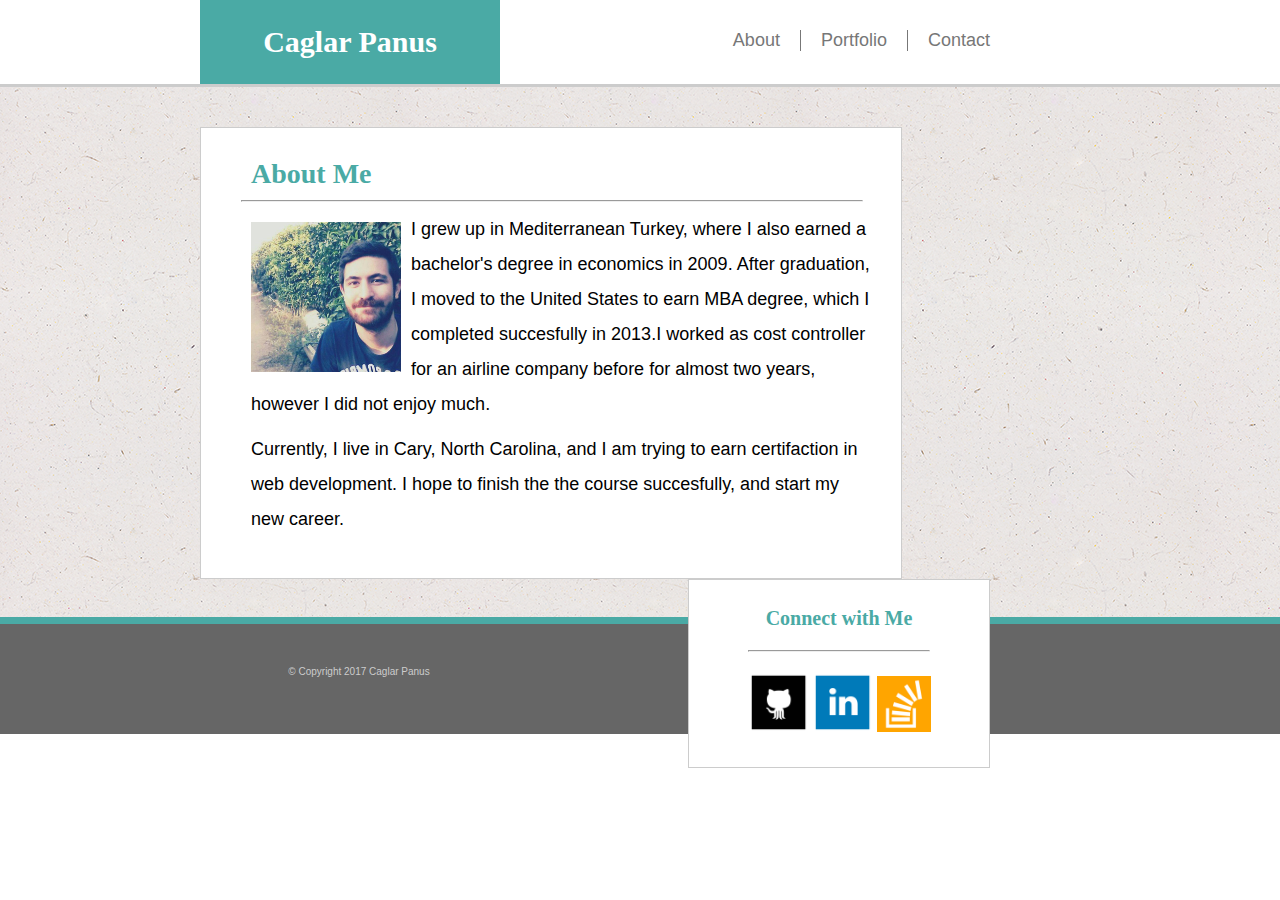
==== index.html @ 3ff254ae "completed portfolio 3" ====
<!DOCTYPE html>
<html lang="en">
<head>
    <meta charset="UTF-8">
    <title>Caglar's Bio</title>
    <link rel="stylesheet" type="text/css" href="https://caglarpanus.github.io/assets/css/style.css">
</head>
<body>
    <header>
      <div class="container">
          <div id="name">
            <h1>Caglar Panus</h1>
          </div>
       <nav>
          <ul>
              <li><a href="https://caglarpanus.github.io/index.html">About</a></li>
              <li id="port"><a href="https://caglarpanus.github.io/portfolio.html">Portfolio</a></li>  
              <li><a href="https://caglarpanus.github.io/contact.html">Contact</a></li>              
          </ul>
       </nav>   
     </div>
    </header>

    <section id="showcase">
        <div class="wrapper">
            <h1>About Me</h1>
            <hr id="long">
            <img src="https://caglarpanus.github.io/assets/images/profile.jpg" alt="Caglar" width="150px" height="150px" id="profile"><p>I grew up in Mediterranean Turkey, where I also earned a bachelor's degree in economics in 2009. After graduation, I moved to the United States to earn MBA degree, which I completed succesfully in 2013.I worked as cost controller for an airline company before for almost two years, however I did not enjoy much.</p>
                <p>Currently, I live in Cary, North Carolina, and I am trying to earn certifaction in web development. I hope to finish the the course succesfully, and start my new career.</p>
          
        </div>

        <div class=wrapper2>
            <h3><strong> Connect with Me</strong></h3>
            <hr id="short">  
            <div id="links">
                    <a href="https://github.com/caglarpanus" target="_blank"><img src="https://caglarpanus.github.io/assets/images/github.png" width="60px" height="60px"></a>
                    <a href="https://www.linkedin.com/in/caglarpanus" target="_blank"><img src="https://caglarpanus.github.io/assets/images/linkedin.png" width="60px" height="60px"></a>
                    <a href="https://stackexchange.com/users/11801587/caglar" target="_blank"><img src="https://caglarpanus.github.io/assets/images/stackoverflow.png" width="54px" height="56px"></a>               
            </div>
        </div>       
    </section>

  <footer>
        <p>&copy Copyright 2017 Caglar Panus</p>
  </footer>
</body>
</html>
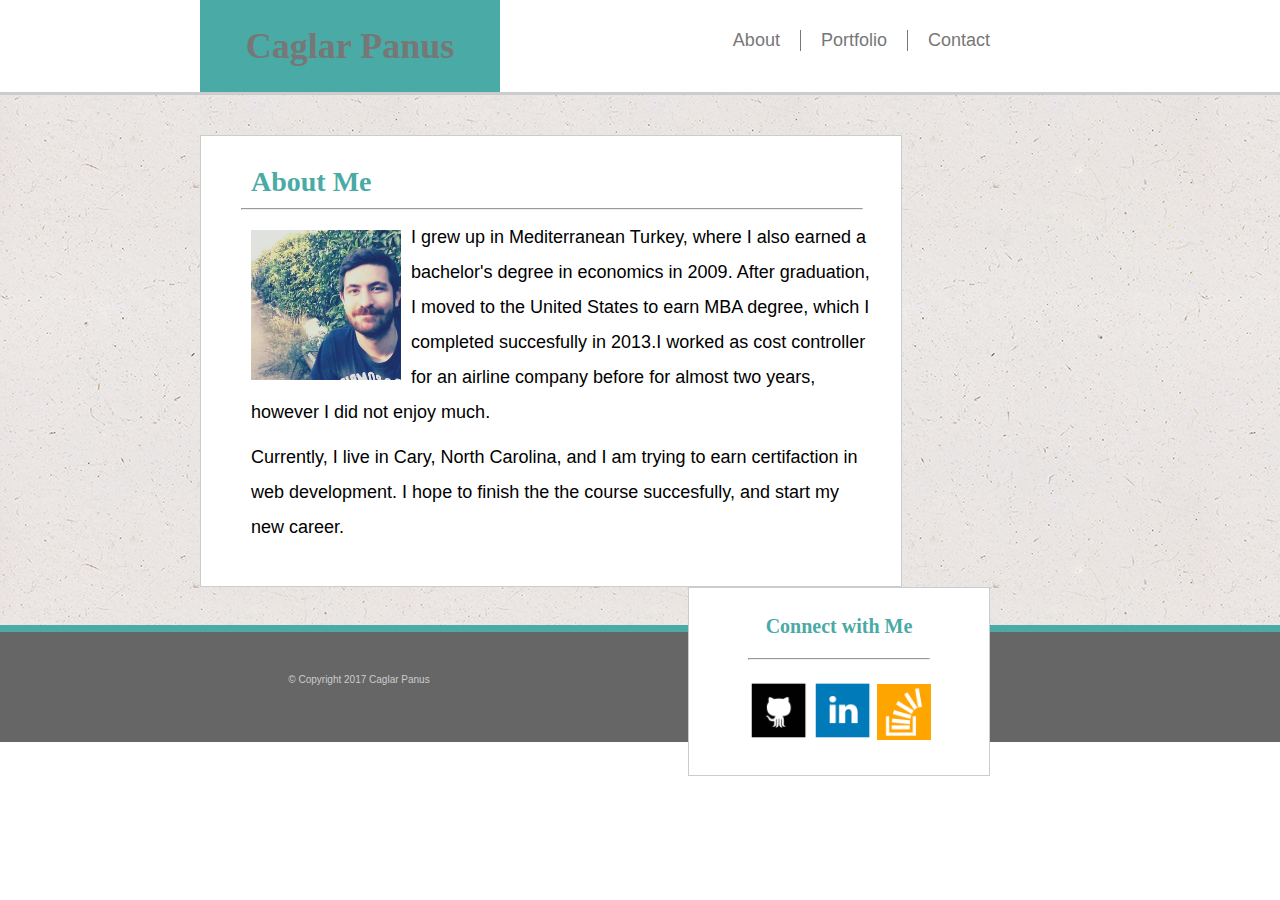
==== commit 8d130e05: "trying for header" ====
--- a/index.html
+++ b/index.html
@@ -9,7 +9,7 @@
     <header>
       <div class="container">
           <div id="name">
-            <h1>Caglar Panus</h1>
+            <a href="https://caglarpanus.github.io/index.html"><h1>Caglar Panus</h1></a>
           </div>
        <nav>
           <ul>
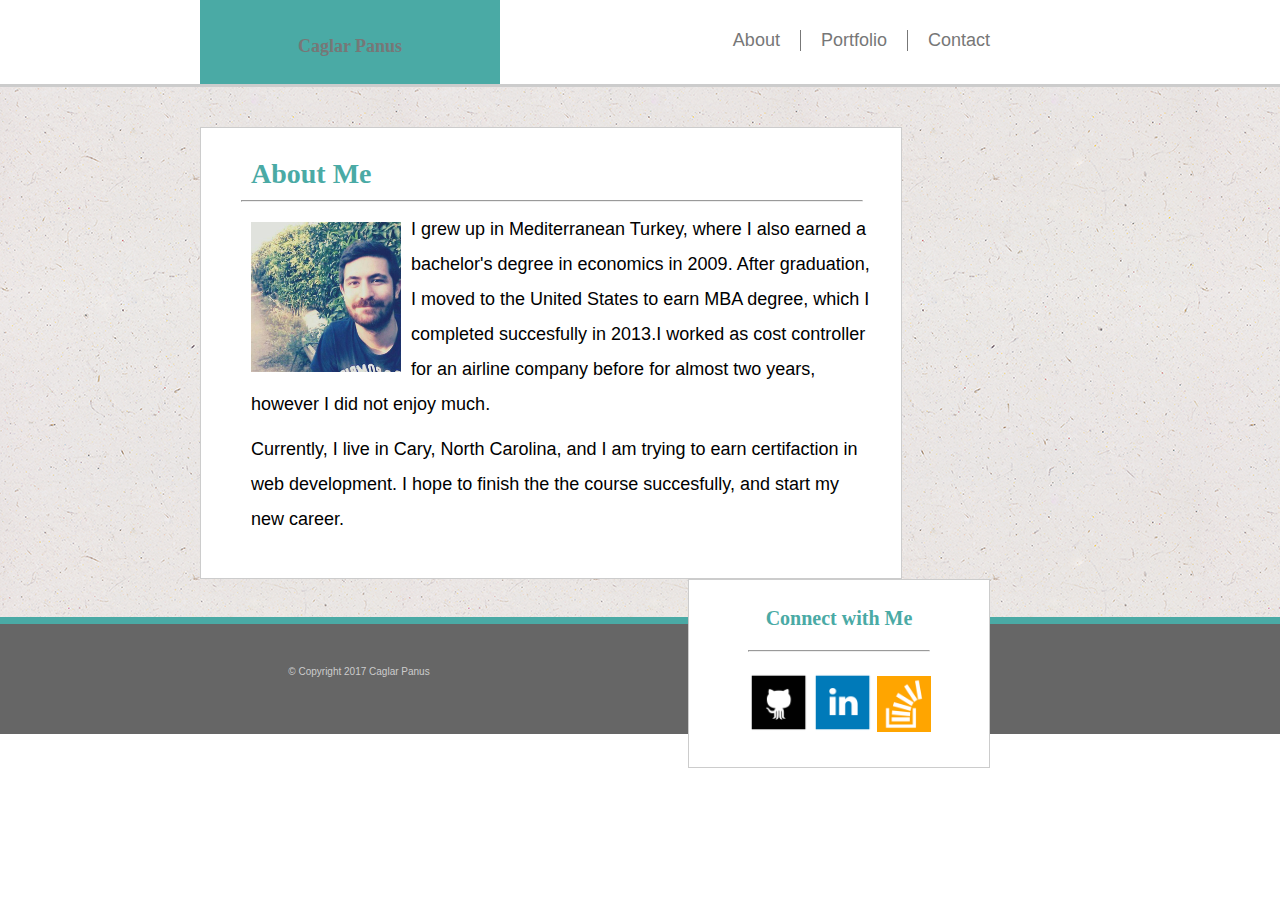
==== commit a1b93cfc: "trying header 2" ====
--- a/index.html
+++ b/index.html
@@ -9,7 +9,7 @@
     <header>
       <div class="container">
           <div id="name">
-            <a href="https://caglarpanus.github.io/index.html"><h1>Caglar Panus</h1></a>
+            <h1><a href="https://caglarpanus.github.io/index.html">Caglar Panus</a></h1>
           </div>
        <nav>
           <ul>
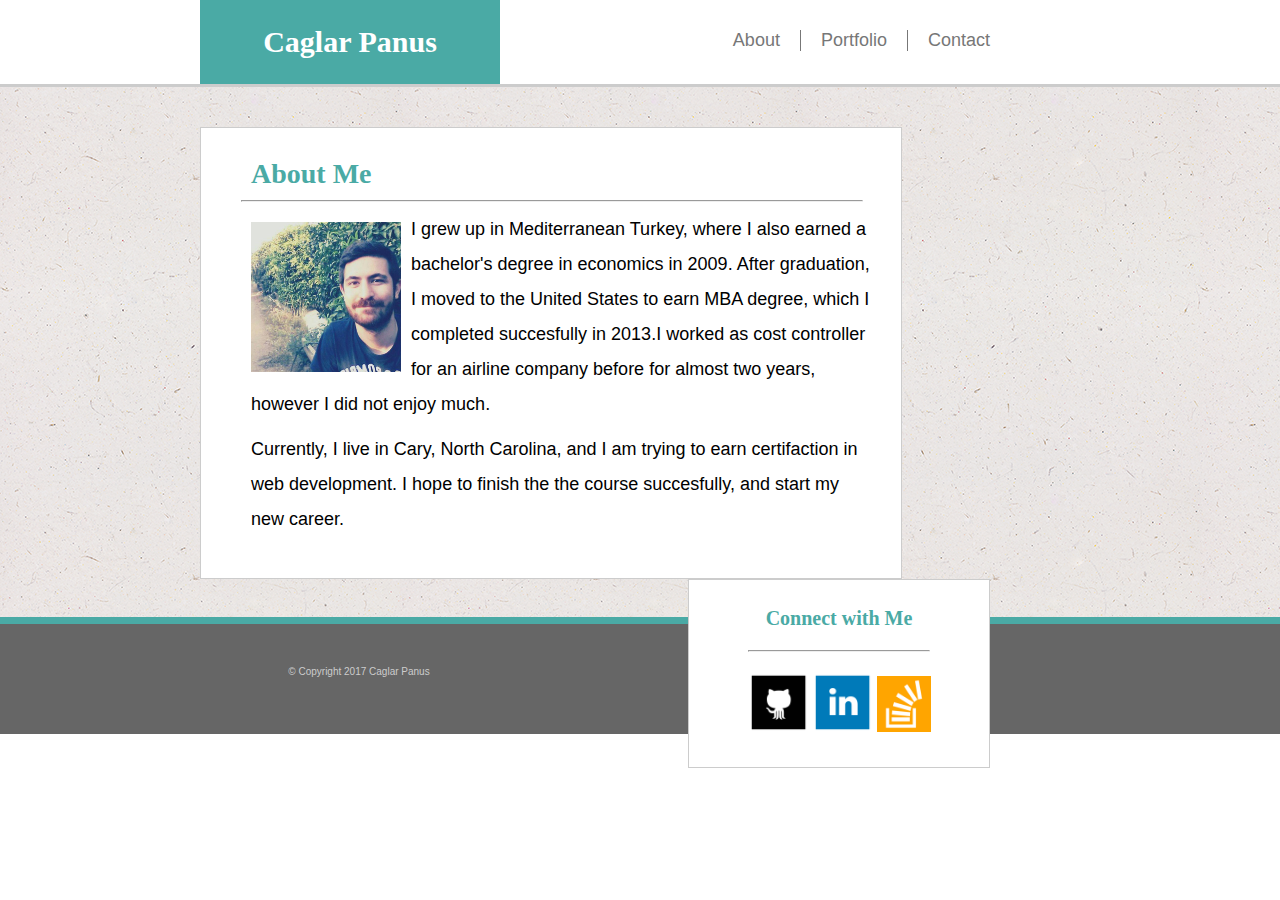
==== commit 64e2e259: "Portfolio MW Final" ====
--- a/index.html
+++ b/index.html
@@ -9,7 +9,7 @@
     <header>
       <div class="container">
           <div id="name">
-            <h1><a href="https://caglarpanus.github.io/index.html">Caglar Panus</a></h1>
+            <h1>Caglar Panus</h1>
           </div>
        <nav>
           <ul>
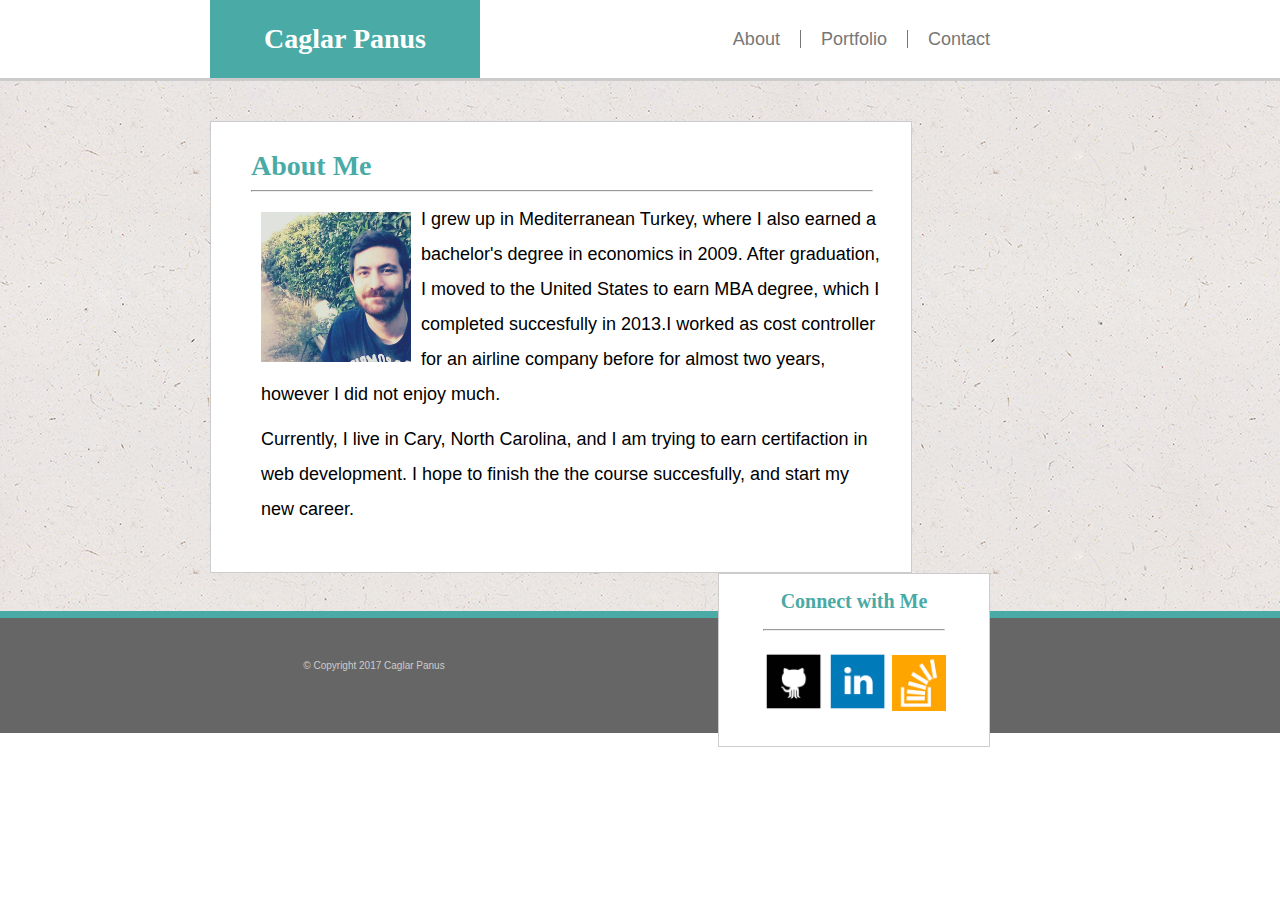
==== commit 173c3ccf: "reset added" ====
--- a/index.html
+++ b/index.html
@@ -3,7 +3,8 @@
 <head>
     <meta charset="UTF-8">
     <title>Caglar's Bio</title>
-    <link rel="stylesheet" type="text/css" href="https://caglarpanus.github.io/assets/css/style.css">
+    <link rel="stylesheet" type="text/css" href="assets/css/reset.css">
+    <link rel="stylesheet" type="text/css" href="assets/css/style.css">
 </head>
 <body>
     <header>
@@ -13,30 +14,31 @@
           </div>
        <nav>
           <ul>
-              <li><a href="https://caglarpanus.github.io/index.html">About</a></li>
-              <li id="port"><a href="https://caglarpanus.github.io/portfolio.html">Portfolio</a></li>  
-              <li><a href="https://caglarpanus.github.io/contact.html">Contact</a></li>              
+              <li><a href="index.html">About</a></li>
+              <li id="port"><a href="portfolio.html">Portfolio</a></li>  
+              <li><a href="contact.html">Contact</a></li>              
           </ul>
        </nav>   
      </div>
     </header>
 
     <section id="showcase">
+
         <div class="wrapper">
             <h1>About Me</h1>
             <hr id="long">
-            <img src="https://caglarpanus.github.io/assets/images/profile.jpg" alt="Caglar" width="150px" height="150px" id="profile"><p>I grew up in Mediterranean Turkey, where I also earned a bachelor's degree in economics in 2009. After graduation, I moved to the United States to earn MBA degree, which I completed succesfully in 2013.I worked as cost controller for an airline company before for almost two years, however I did not enjoy much.</p>
+            <img src="assets/images/profile.jpg" alt="Caglar" width="150px" height="150px" id="profile"><p>I grew up in Mediterranean Turkey, where I also earned a bachelor's degree in economics in 2009. After graduation, I moved to the United States to earn MBA degree, which I completed succesfully in 2013.I worked as cost controller for an airline company before for almost two years, however I did not enjoy much.</p>
                 <p>Currently, I live in Cary, North Carolina, and I am trying to earn certifaction in web development. I hope to finish the the course succesfully, and start my new career.</p>
           
         </div>
 
         <div class=wrapper2>
-            <h3><strong> Connect with Me</strong></h3>
+            <h3>Connect with Me</h3>
             <hr id="short">  
             <div id="links">
-                    <a href="https://github.com/caglarpanus" target="_blank"><img src="https://caglarpanus.github.io/assets/images/github.png" width="60px" height="60px"></a>
-                    <a href="https://www.linkedin.com/in/caglarpanus" target="_blank"><img src="https://caglarpanus.github.io/assets/images/linkedin.png" width="60px" height="60px"></a>
-                    <a href="https://stackexchange.com/users/11801587/caglar" target="_blank"><img src="https://caglarpanus.github.io/assets/images/stackoverflow.png" width="54px" height="56px"></a>               
+                    <a href="https://github.com/caglarpanus" target="_blank"><img src="assets/images/github.png" width="60px" height="60px"></a>
+                    <a href="https://www.linkedin.com/in/caglarpanus" target="_blank"><img src="assets/images/linkedin.png" width="60px" height="60px"></a>
+                    <a href="https://stackexchange.com/users/11801587/caglar" target="_blank"><img src="assets/images/stackoverflow.png" width="54px" height="56px"></a>               
             </div>
         </div>       
     </section>
--- a/assets/css/style.css
+++ b/assets/css/style.css
@@ -0,0 +1,358 @@
+
+
+body{
+    font-family: 'Georgia','Times New Roman', Times, serif;
+    font-size: 15px;
+    padding: 0;
+    margin: 0;
+    background-color: #ffffff;
+    
+}
+
+/* Global */
+
+.container{
+    margin: auto;   
+    overflow: hidden;
+}
+
+ul{
+    margin: 0;
+    padding: 0;
+}
+/*Header */ 
+
+header{
+    background: #ffffff;
+    border-bottom: #cccccc 3px solid;
+}
+
+#name {
+    background-color: #4aaaa5;
+    color: #ffffff;
+    padding:25px;
+    width: 220px;
+    font-size: 28px;
+    text-align: center;
+    margin-top: 0px;
+    margin-left: 210px;
+
+}
+
+header a{
+    color:#777777;
+    text-decoration: none;
+    font-size: 18px;
+}
+#port{
+    border-left: 1px ridge #777777;
+    border-right: 1px ridge #777777;
+}
+
+header li{
+    float: left;
+    display: inline;
+    padding: 0 20px 0 20px;
+
+}
+
+header #name{
+    float: left;
+ 
+}
+header #name h1{
+    margin: 0;
+    font-weight: bold;
+}
+
+header nav{
+    float: right;
+    margin-top: 30px;
+    padding-right: 270px;
+    font-family: 'Arial', 'Helvetica Neue', Helvetica, sans-serif; 
+}
+
+header a:hover{color: #4aaaa5;
+    font-weight: bold;
+}
+
+/* Showcase */
+
+#showcase{
+    background-image: url("https://caglarpanus.github.io/assets/images/background.png");
+    height: 450px;
+    margin: 0;
+    padding: 40px;
+    border-bottom: 7px #4aaaa5 solid;
+}
+
+.wrapper{
+    border: 1px solid #cccccc;
+    width: 700px;
+    height: 400px;
+    background: #ffffff;
+    margin-left: 170px;
+    padding-top: 20px;
+    padding-bottom: 30px;
+    float: left;
+
+}
+
+#showcase h1{
+    color: #4aaaa5;
+    margin-left: 40px;
+    font-size: 28px;
+    margin-top: 10px;
+    margin-bottom: 10px;
+    font-weight: bold;
+}
+
+#long{
+    width: 620px;
+    margin-left: 40px;
+    size: 3px;
+    margin-bottom: 10px;
+    color: #cccccc;
+}
+
+#profile{
+    float: left;
+    margin-left: 50px;
+    margin-right: 10px;
+    margin-top: 10px;        
+}
+
+p{
+    font-family: 'Arial', 'Helvetica Neue', Helvetica, sans-serif;
+    font-size: 18px;
+    margin-left: 50px;
+    padding-right: 30px;
+    margin-top: 2px;
+    margin-bottom: 10px;
+    line-height: 35px;
+
+}
+
+/* CONTACT */
+
+input[type=text], select, textarea {
+    width: 100%;
+    padding: 8px;
+    border: 1px solid #ccc;
+    margin-top: 10px;
+    box-sizing: border-box;
+    resize: vertical;
+}
+
+input[type=submit] {
+    background-color: #4aaaa5;
+    color: white;
+    padding: 10px 24px;
+    border: none;
+    cursor: pointer;
+    margin-top: 10px;
+}
+
+#box{
+    width: 620px;
+    margin-left: 40px;
+    font-family: 'Arial', 'Helvetica Neue', Helvetica, sans-serif;
+    color: #666666;
+}
+
+/* aside section */
+
+
+.wrapper2{
+    border: 1px solid #cccccc;
+    background-color: #ffffff;
+    width: 270px;
+    height: 165px;
+    padding-top: 7px;
+    float: right;
+    margin-right: 250px;
+}
+
+.wrapper2 h3{
+    text-align: center;
+    font-size: 20px;
+    color: #4aaaa5;
+    font-weight: bold;
+    padding: 10px;
+}
+
+#short{
+    width: 180px;
+    margin-bottom: 20px;
+}
+
+#links{
+    margin-left: 45px;
+}
+
+/* footer */
+
+footer{
+    background-color: #666666;
+    text-align: center;
+    height: 115px;
+}
+
+#footercontainer{
+    margin-bottom: 0;
+    position: fixed;
+    left: 0;
+    bottom: 0;
+}
+
+footer p{
+    color: #cccccc;
+    font-size: 10px;
+    margin: 0;
+    bottom:0;
+    padding: 30px;
+    margin-right: 30px;
+}
+
+/* Portfolio */
+
+#showcase2 {
+    background-image: url("https://caglarpanus.github.io/assets/images/background.png");
+    height: 812px;
+    margin: 0;
+    padding: 0;
+    
+}
+
+.wrapper3{ 
+    font-family:1px solid #cccccc;
+    width: 700px;
+    height: 751px;
+    border: 1px solid #cccccc;
+    border-bottom: 0px;
+    background: #ffffff;
+    margin-left: 210px;
+    margin-top: 40px;
+    padding-top: 20px;
+    float: left;
+}
+
+.wrapper4{
+    border: 1px solid #cccccc;
+    background-color: #ffffff;
+    width: 270px;
+    height: 165px;
+    padding-top: 7px;
+    float: right;
+    margin-right: 290px;
+    margin-top: 40px;
+}
+
+.wrapper4 h3{
+    text-align: center;
+    font-size: 20px;
+    color: #4aaaa5;
+    font-weight: bold;
+    padding: 10px;
+}
+
+#showcase2 h1{
+    color: #4aaaa5;
+    font-size: 28px;
+    margin-left: 30px;
+    margin-top: 0;
+    font-weight: bold;
+    padding: 10px;
+}
+
+.portfolios {
+    display: inline-block;
+}
+
+.wrapper4 p{
+    text-align: center;
+    font-size: 20px;
+    color: #ffff;
+    background-color: #4aaaa5;
+    padding: 10px;
+    font-family: 'Georgia', Times, 'Times New Roman', serif;
+}
+.picture0{
+    position: absolute;
+    top: 30%;
+    margin-left: 250px;
+}
+
+.picture1 {
+    position: absolute;
+    top: 70%;
+    right: 0px;
+    color: #ffffff;
+    background-color: #4aaaa5;
+    width: 270px;
+    text-align: center;
+}
+
+.picture2{
+    position: absolute;
+    top: 30%;
+    margin-left: 570px;
+}    
+
+.picture3{
+    position: absolute;
+    top: 70%;
+    right: 0px;
+    color: #ffffff;
+    background-color: #4aaaa5;
+    width: 270px;
+    text-align: center;
+}
+
+.picture4 {
+    position: absolute;
+    top: 60%;
+    margin-left: 250px;
+}  
+    
+.picture5{
+    position: absolute;
+    top: 70%;
+    right: 0px;
+    color: #ffffff;
+    background-color: #4aaaa5;
+    width: 270px;
+    text-align: center;
+}
+
+.picture6 {
+    position: absolute;
+    top: 60%;
+    margin-left: 570px;
+}  
+    
+.picture7 {
+    position: absolute;
+    top: 70%;
+    right: 0px;
+    color: #ffffff;
+    background-color: #4aaaa5;
+    width: 270px;
+    text-align: center;
+}
+
+.picture8 {
+    position: absolute;
+    top: 90%;
+    margin-left: 250px;
+}  
+    
+.picture9{
+    position: absolute;
+    top: 70%;
+    right: 0px;
+    color: #ffffff;
+    background-color: #4aaaa5;
+    width: 270px;
+    text-align: center;
+}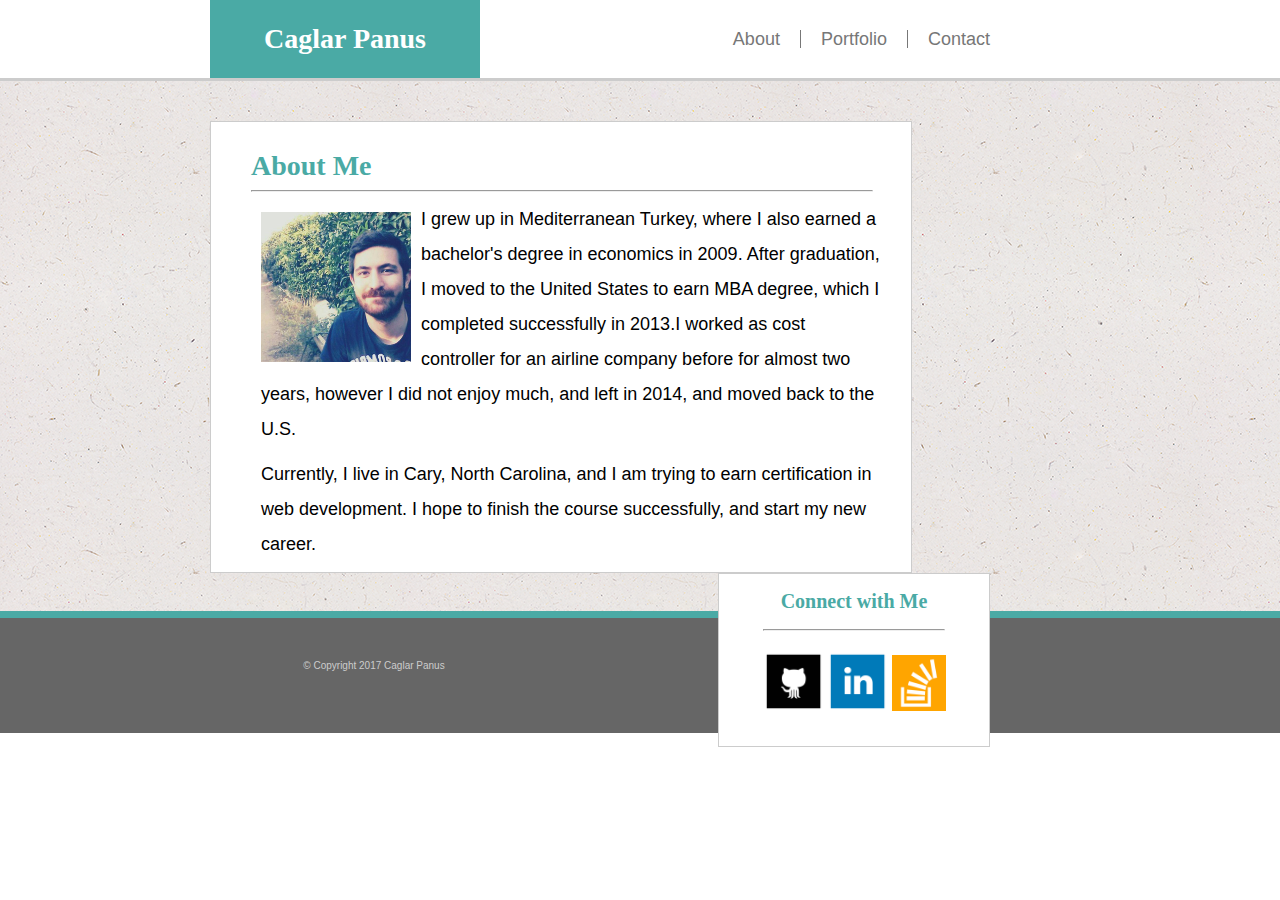
==== commit 83894747: "Grammar was fixed" ====
--- a/index.html
+++ b/index.html
@@ -27,8 +27,8 @@
         <div class="wrapper">
             <h1>About Me</h1>
             <hr id="long">
-            <img src="assets/images/profile.jpg" alt="Caglar" width="150px" height="150px" id="profile"><p>I grew up in Mediterranean Turkey, where I also earned a bachelor's degree in economics in 2009. After graduation, I moved to the United States to earn MBA degree, which I completed succesfully in 2013.I worked as cost controller for an airline company before for almost two years, however I did not enjoy much.</p>
-                <p>Currently, I live in Cary, North Carolina, and I am trying to earn certifaction in web development. I hope to finish the the course succesfully, and start my new career.</p>
+            <img src="assets/images/profile.jpg" alt="Caglar" width="150px" height="150px" id="profile"><p>I grew up in Mediterranean Turkey, where I also earned a bachelor's degree in economics in 2009. After graduation, I moved to the United States to earn MBA degree, which I completed successfully in 2013.I worked as cost controller for an airline company before for almost two years, however I did not enjoy much, and left in 2014, and moved back to the U.S.</p>
+                <p>Currently, I live in Cary, North Carolina, and I am trying to earn certification in web development. I hope to finish the course successfully, and start my new career.</p>
           
         </div>
 
